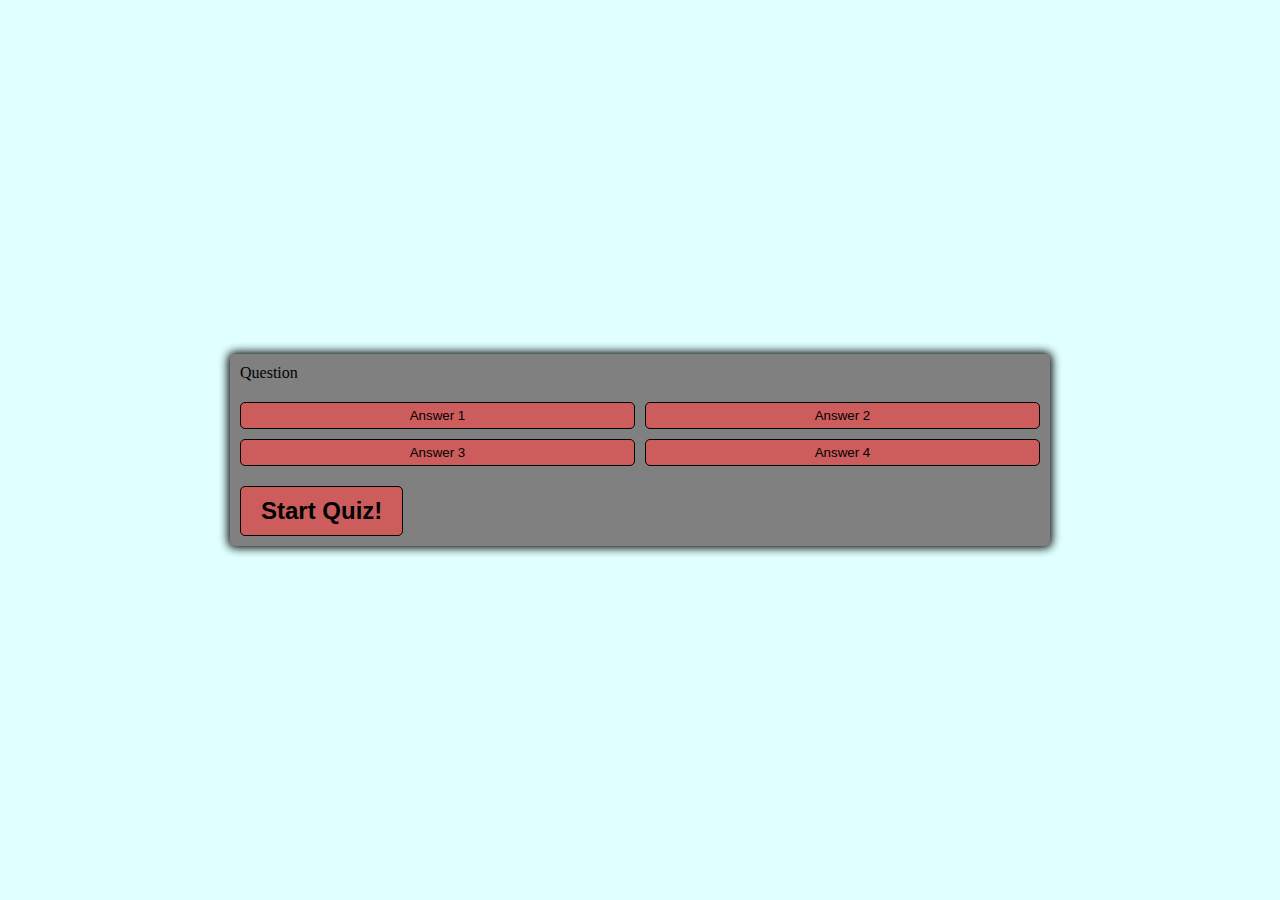
==== quiz.html @ 7e55635a "first commit" ====
<!DOCTYPE html>
<html lang="en">
    <head>
        <meta charset="UTF-8">
        <link rel="stylesheet" href="quiz.css">
    </head>
    <body>
        <div class="container">
            <div id="question-container" class="hide"></div>
            <div id ="question">Question</div>
            <div id="answer-buttons" class="btn-grid">
                <button class="btn">Answer 1</button>
                <button class="btn">Answer 2</button>
                <button class="btn">Answer 3</button>
                <button class="btn">Answer 4</button>
            </div>
            <div id="controls">
                <button id="start-btn" class="start-btn btn">Start Quiz!</button>
                <button id="next-btn" class="next-btn btn hide">Next Question</button>
            </div>
            <div id="countdown"></div>
        </div>
        
    
        <script src="quiz.js"></script>
    </body>
</html>
---- quiz.css ----
*, *::before. *::after {
    box-sizing: border-box;
    font-family: sans-serif;
}

body{
    background-color: lightcyan;
    padding: 0;
    margin: 0;
    display: flex;
    width: 100vw;
    height: 100vh;
    justify-content: center;
    align-items: center;
  }

  .container {
      width: 800px;
      max-width: 80%;
      background-color: gray;
      border-radius: 5px;
      padding: 10px;
      box-shadow: 0 0 10px 2px;
  }

  .btn-grid {
      display: grid;
      grid-template-columns: repeat(2, auto);
      gap: 10px;
      margin: 20px 0;
  }

  .btn {
      border: 1px solid;
      background-color: indianred;
      border-radius: 5px;
      padding: 5px 10px;
  }

  .btn:hover {
      border-color: white;
      background-color: white;
  }

  .start-btn, .next-btn {
      font-size: 1.5rem;
      font-weight: bold;
      padding: 10px 20px;
  }

  .controls {
      display: flex;
      justify-content: center;
      align-items: center;
  }

  .hide {
      display: none;
  }





  
  /* div{
    background-color:#7FFFD4;
    color:#EFD0CA;
    font-size:20px;
    text-align:center;
  } */
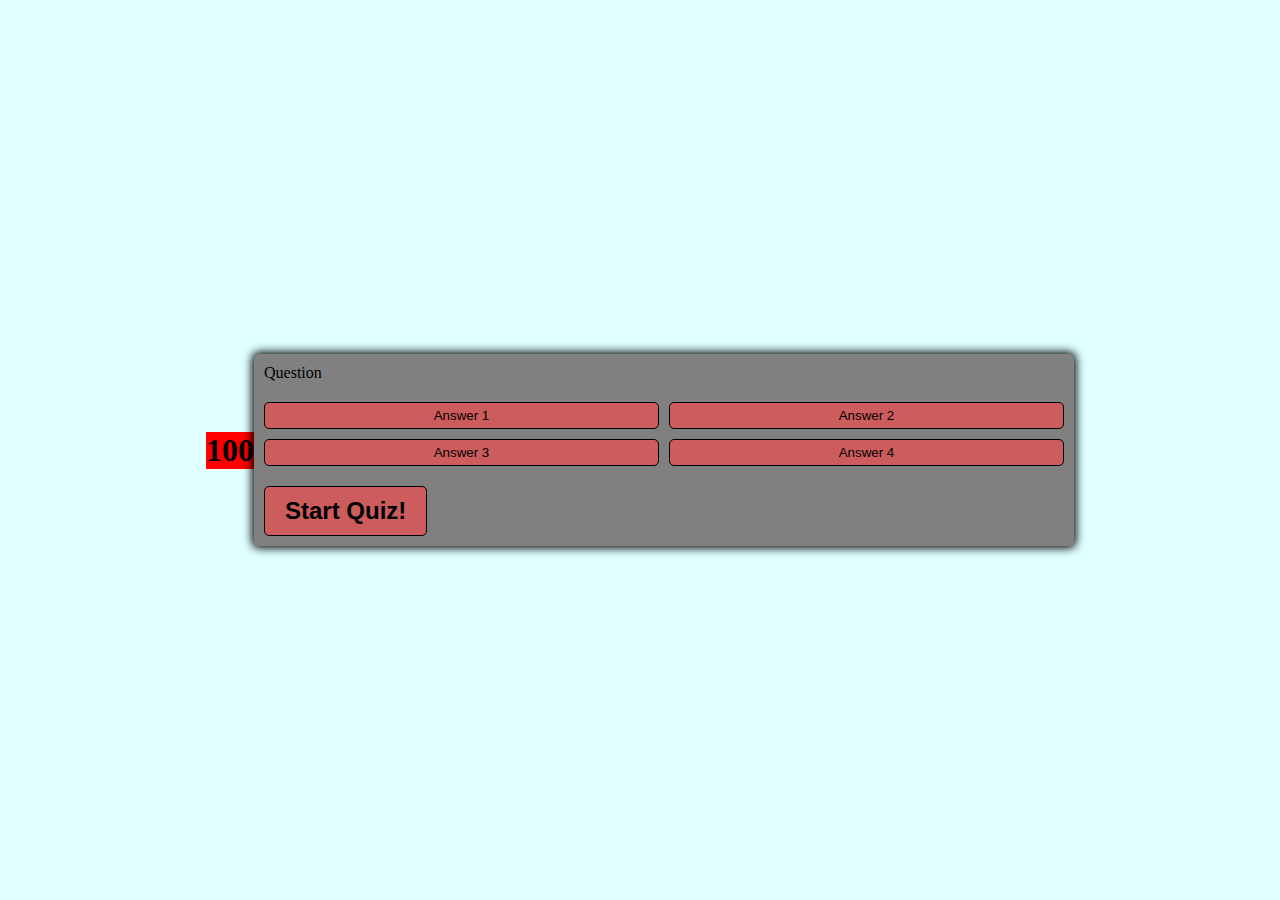
==== commit a1103854: "commit with timer added to quiz questions, now to add an onclick event to start timer" ====
--- a/quiz.html
+++ b/quiz.html
@@ -5,6 +5,9 @@
         <link rel="stylesheet" href="quiz.css">
     </head>
     <body>
+        <div>
+            <h1 id="countdown">100</h1>
+        </div>
         <div class="container">
             <div id="question-container" class="hide"></div>
             <div id ="question">Question</div>
@@ -18,7 +21,6 @@
                 <button id="start-btn" class="start-btn btn">Start Quiz!</button>
                 <button id="next-btn" class="next-btn btn hide">Next Question</button>
             </div>
-            <div id="countdown"></div>
         </div>
         
     
--- a/quiz.css
+++ b/quiz.css
@@ -12,6 +12,12 @@
     height: 100vh;
     justify-content: center;
     align-items: center;
+  }
+
+  h1 {
+      background-color: red;
+      justify-content: center;
+      align-items: initial;
   }
 
   .container {
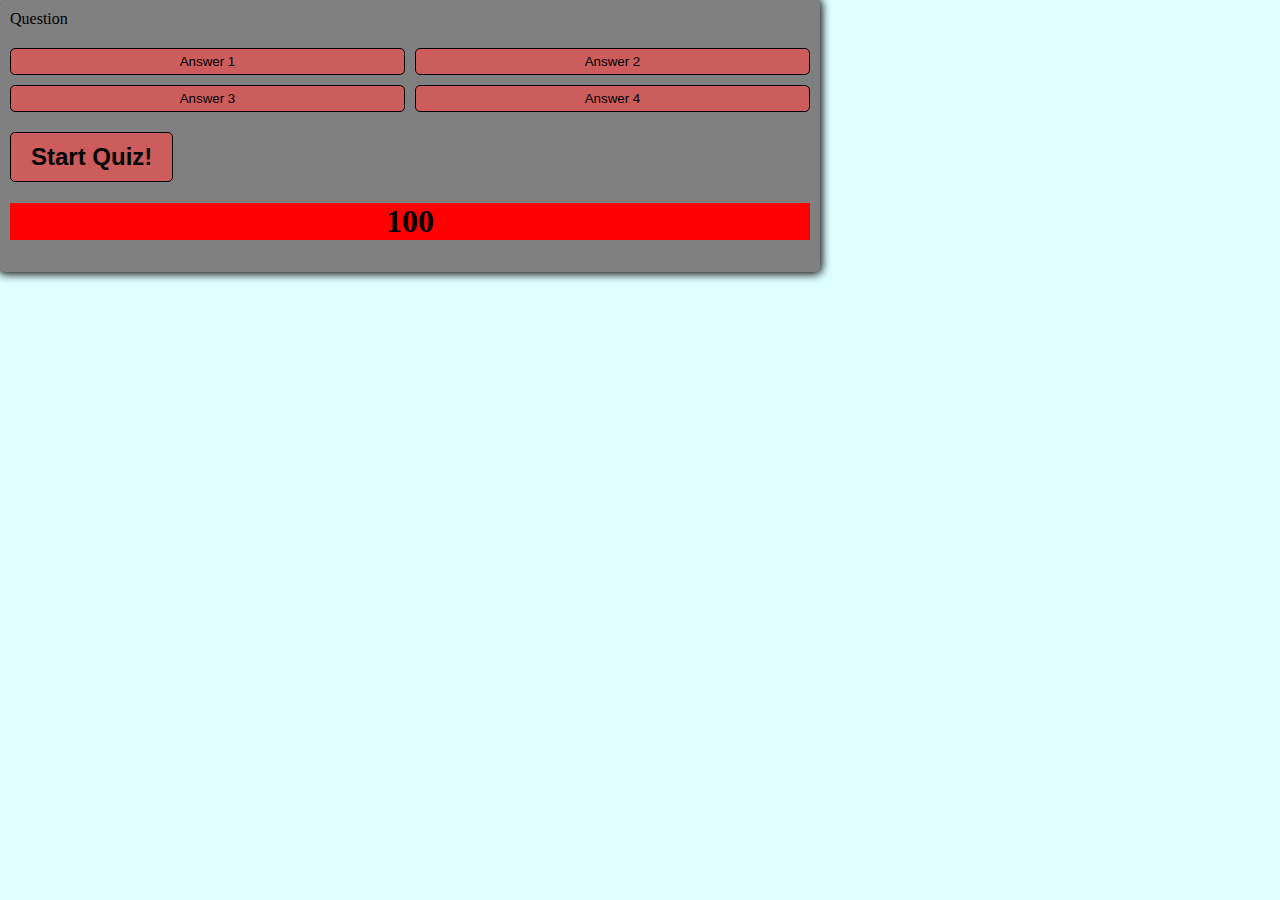
==== commit 4715d92e: "timers starting as game starts" ====
--- a/quiz.html
+++ b/quiz.html
@@ -3,27 +3,29 @@
     <head>
         <meta charset="UTF-8">
         <link rel="stylesheet" href="quiz.css">
+        
     </head>
     <body>
-        <div>
-            <h1 id="countdown">100</h1>
-        </div>
-        <div class="container">
-            <div id="question-container" class="hide"></div>
-            <div id ="question">Question</div>
-            <div id="answer-buttons" class="btn-grid">
-                <button class="btn">Answer 1</button>
-                <button class="btn">Answer 2</button>
-                <button class="btn">Answer 3</button>
-                <button class="btn">Answer 4</button>
-            </div>
-            <div id="controls">
-                <button id="start-btn" class="start-btn btn">Start Quiz!</button>
-                <button id="next-btn" class="next-btn btn hide">Next Question</button>
+        
+        <div class="row">
+            <div class="container">
+                <div id="question-container" class="hide"></div>
+                <div id ="question">Question</div>
+                <div id="answer-buttons" class="btn-grid">
+                    <button class="btn">Answer 1</button>
+                    <button class="btn">Answer 2</button>
+                    <button class="btn">Answer 3</button>
+                    <button class="btn">Answer 4</button>
+                </div>
+                <div id="controls">
+                    <button id="start-btn" class="start-btn btn">Start Quiz!</button>
+                    <button id="next-btn" class="next-btn btn hide">Next Question</button>
+                    <div class="row">
+                        <h1 id="countdown">100</h1>
+                    </div>
+                </div>
             </div>
         </div>
-        
-    
         <script src="quiz.js"></script>
     </body>
 </html>--- a/quiz.css
+++ b/quiz.css
@@ -7,17 +7,14 @@
     background-color: lightcyan;
     padding: 0;
     margin: 0;
-    display: flex;
-    width: 100vw;
-    height: 100vh;
-    justify-content: center;
-    align-items: center;
+    
   }
 
   h1 {
       background-color: red;
-      justify-content: center;
-      align-items: initial;
+      position: center;
+      text-align-last: center;
+
   }
 
   .container {
@@ -27,6 +24,7 @@
       border-radius: 5px;
       padding: 10px;
       box-shadow: 0 0 10px 2px;
+      
   }
 
   .btn-grid {
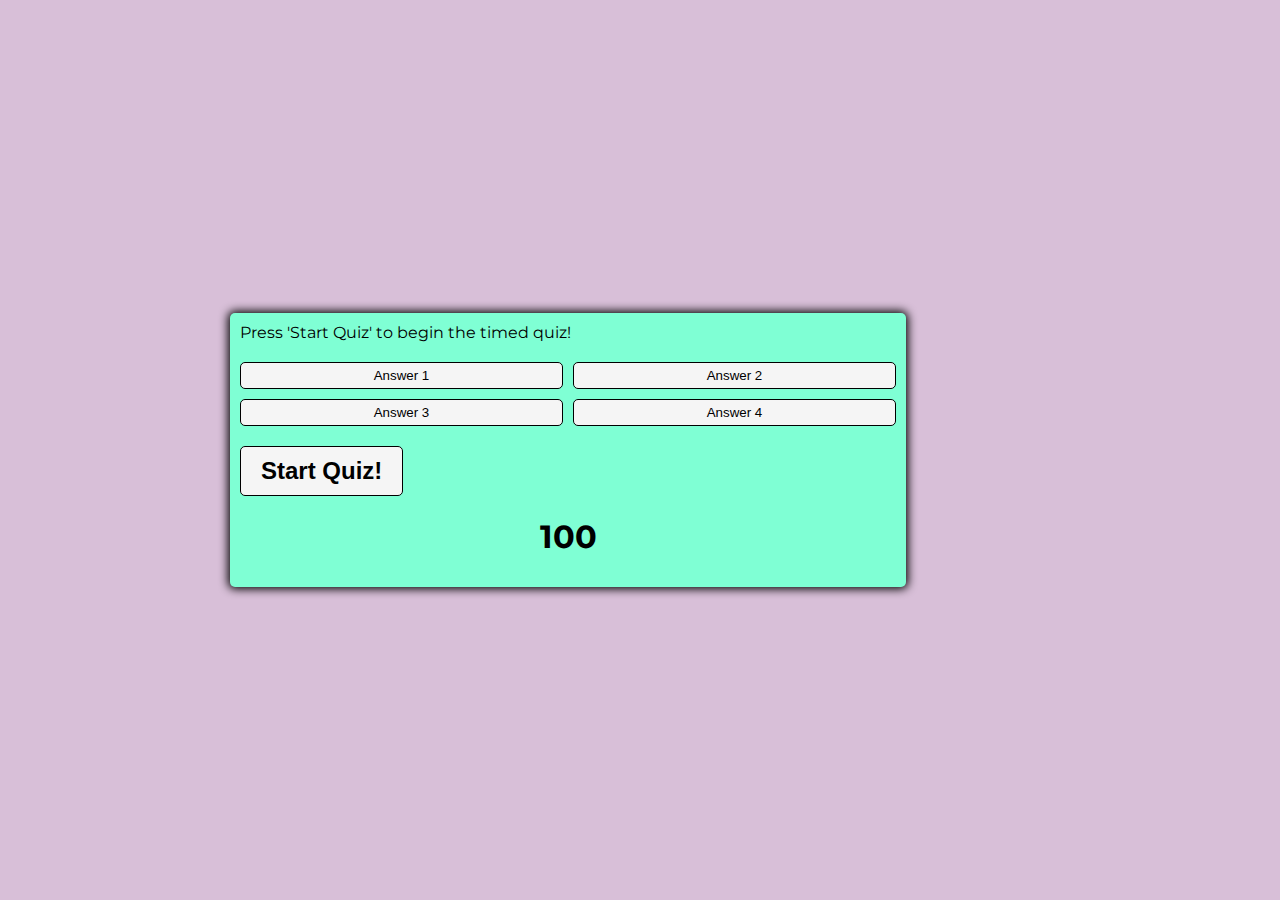
==== commit d470c955: "Quiz with score counter and timer, changed css slightly" ====
--- a/quiz.html
+++ b/quiz.html
@@ -3,6 +3,8 @@
     <head>
         <meta charset="UTF-8">
         <link rel="stylesheet" href="quiz.css">
+        <link rel="preconnect" href="https://fonts.gstatic.com">
+        <link href="https://fonts.googleapis.com/css2?family=Montserrat&display=swap" rel="stylesheet">
         
     </head>
     <body>
@@ -10,12 +12,12 @@
         <div class="row">
             <div class="container">
                 <div id="question-container" class="hide"></div>
-                <div id ="question">Question</div>
+                <div id ="question" class="question">Press 'Start Quiz' to begin the timed quiz!</div>
                 <div id="answer-buttons" class="btn-grid">
-                    <button class="btn">Answer 1</button>
-                    <button class="btn">Answer 2</button>
-                    <button class="btn">Answer 3</button>
-                    <button class="btn">Answer 4</button>
+                    <button class="btn" id="A">Answer 1</button>
+                    <button class="btn" id="B">Answer 2</button>
+                    <button class="btn" id="C">Answer 3</button>
+                    <button class="btn" id="D">Answer 4</button>
                 </div>
                 <div id="controls">
                     <button id="start-btn" class="start-btn btn">Start Quiz!</button>
--- a/quiz.css
+++ b/quiz.css
@@ -1,26 +1,33 @@
 *, *::before. *::after {
     box-sizing: border-box;
-    font-family: sans-serif;
 }
 
 body{
-    background-color: lightcyan;
+    font-family: 'Montserrat', sans-serif;
+    background-color: thistle;
     padding: 0;
     margin: 0;
-    
+    display: flex;
+    width: 100vw;
+    height: 100vh;
+    justify-content: center;
+    align-items: center;
   }
 
   h1 {
-      background-color: red;
       position: center;
       text-align-last: center;
+  }
 
+  .question-container {
+      font-size: 50px;
+      font-weight: bold;
   }
 
   .container {
       width: 800px;
       max-width: 80%;
-      background-color: gray;
+      background-color: aquamarine;
       border-radius: 5px;
       padding: 10px;
       box-shadow: 0 0 10px 2px;
@@ -36,7 +43,7 @@
 
   .btn {
       border: 1px solid;
-      background-color: indianred;
+      background-color: whitesmoke;
       border-radius: 5px;
       padding: 5px 10px;
   }
@@ -50,6 +57,7 @@
       font-size: 1.5rem;
       font-weight: bold;
       padding: 10px 20px;
+      position: center;
   }
 
   .controls {
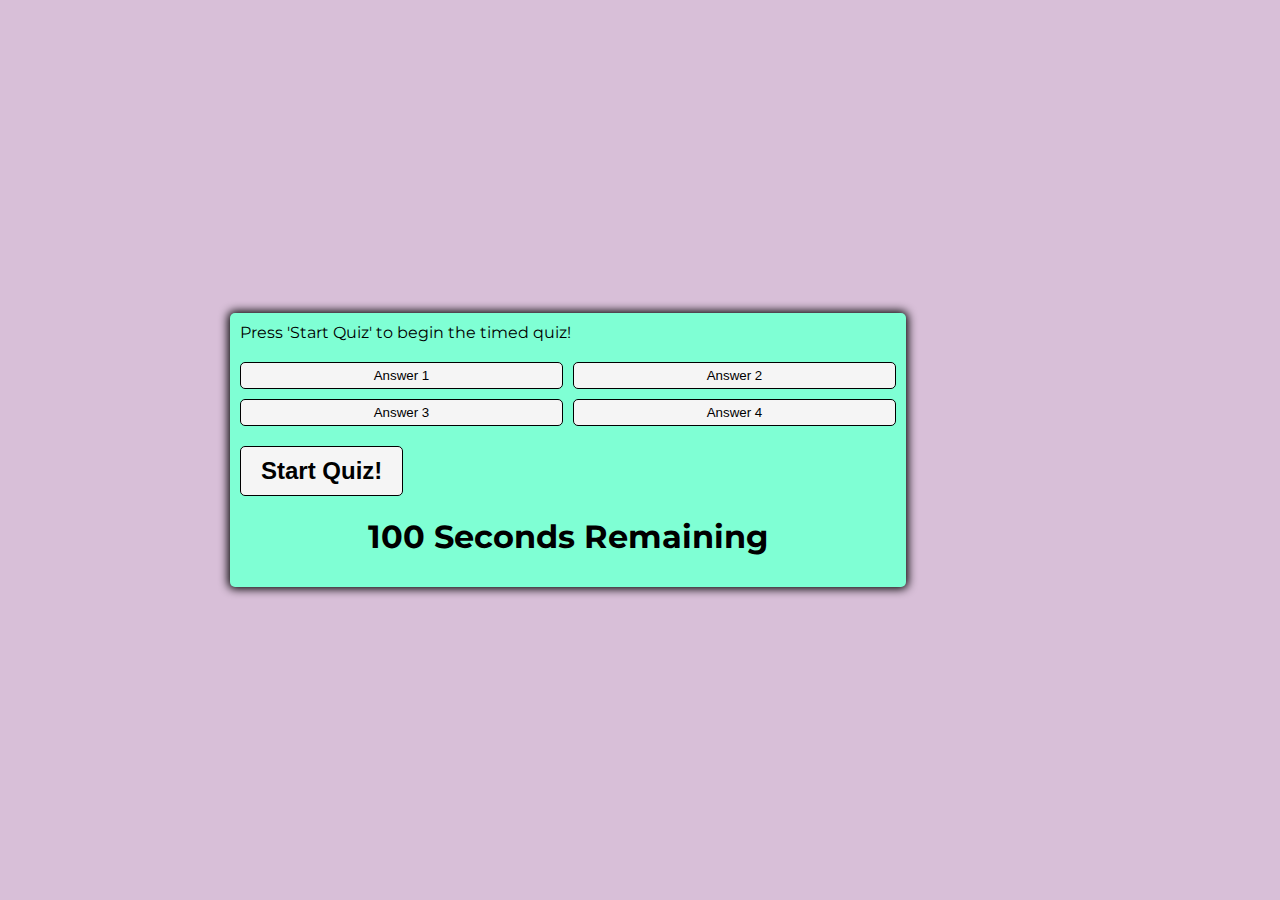
==== commit 67d37588: "commit which includes a score counter" ====
--- a/quiz.html
+++ b/quiz.html
@@ -14,16 +14,16 @@
                 <div id="question-container" class="hide"></div>
                 <div id ="question" class="question">Press 'Start Quiz' to begin the timed quiz!</div>
                 <div id="answer-buttons" class="btn-grid">
-                    <button class="btn" id="A">Answer 1</button>
-                    <button class="btn" id="B">Answer 2</button>
-                    <button class="btn" id="C">Answer 3</button>
-                    <button class="btn" id="D">Answer 4</button>
+                    <button class="btn">Answer 1</button>
+                    <button class="btn">Answer 2</button>
+                    <button class="btn">Answer 3</button>
+                    <button class="btn">Answer 4</button>
                 </div>
                 <div id="controls">
                     <button id="start-btn" class="start-btn btn">Start Quiz!</button>
                     <button id="next-btn" class="next-btn btn hide">Next Question</button>
                     <div class="row">
-                        <h1 id="countdown">100</h1>
+                        <h1 id="countdown">100 Seconds Remaining</h1>
                     </div>
                 </div>
             </div>
--- a/quiz.css
+++ b/quiz.css
@@ -69,15 +69,3 @@
   .hide {
       display: none;
   }
-
-
-
-
-
-  
-  /* div{
-    background-color:#7FFFD4;
-    color:#EFD0CA;
-    font-size:20px;
-    text-align:center;
-  } */